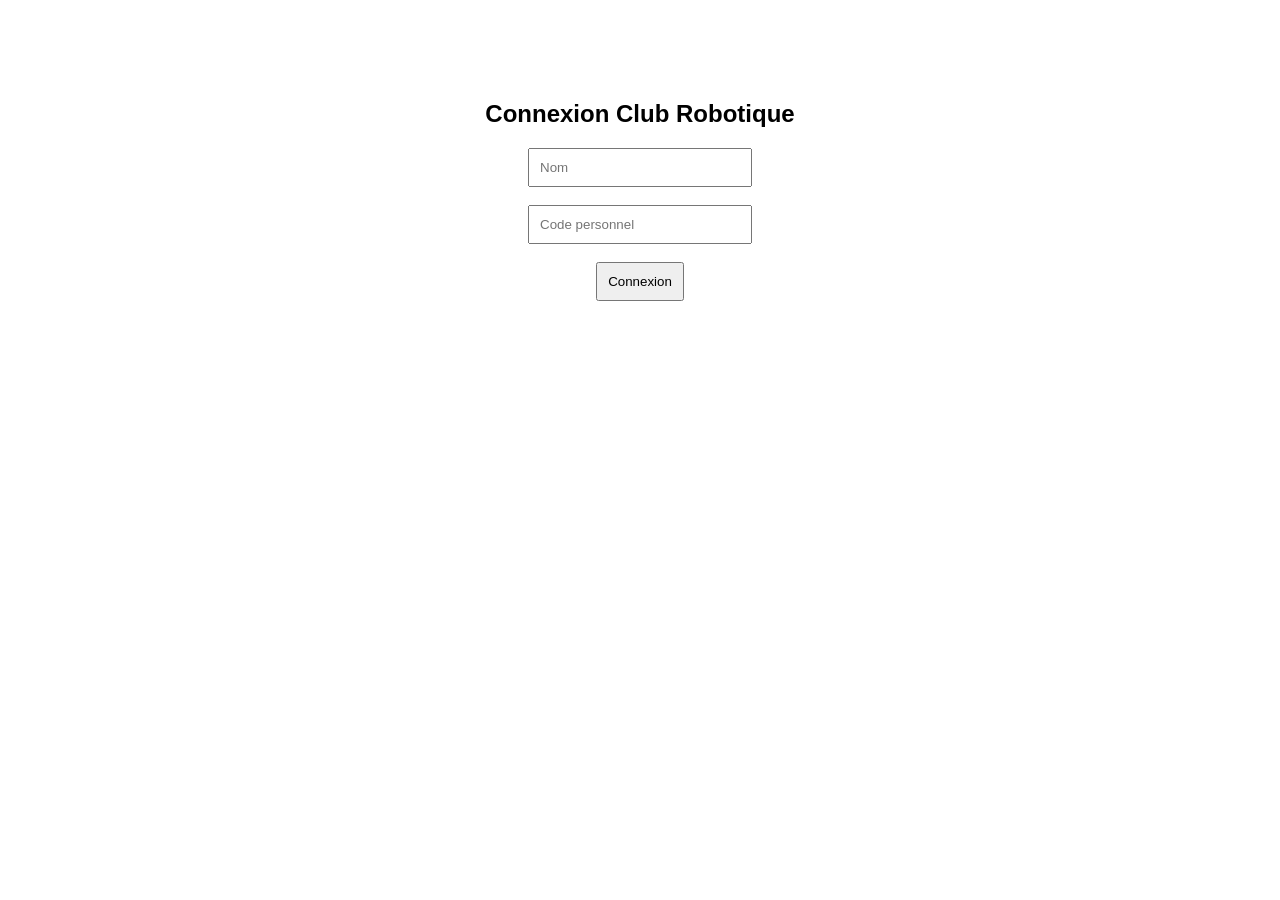
==== cours.html @ 6c44b272 "Add files via upload" ====
<!DOCTYPE html>
<html>

<head>

<meta charset="UTF-8">
<title>Cours Robotique</title>

</head>

<body>

<h1>Cours du Club Robotique</h1>

<ul>

<li>
<a href="lecture.html?pdf=Cours1.pdf">
Introduction Robotique
</a>
</li>

<li>
<a href="lecture.html?pdf=cours2.pdf">
les bases
</a>
</li>

<li>
<a href="lecture.html?pdf=cours3.pdf">
Programmation(Langage C++)
</a>
</li>

</ul>

<br>

<button onclick="logout()">Déconnexion</button>

<script>

if(localStorage.getItem("acces")!="autorise"){
window.location="index.html";
}

function logout(){

localStorage.removeItem("acces");
localStorage.removeItem("user");

window.location="index.html";

}

</script>

</body>

</html>
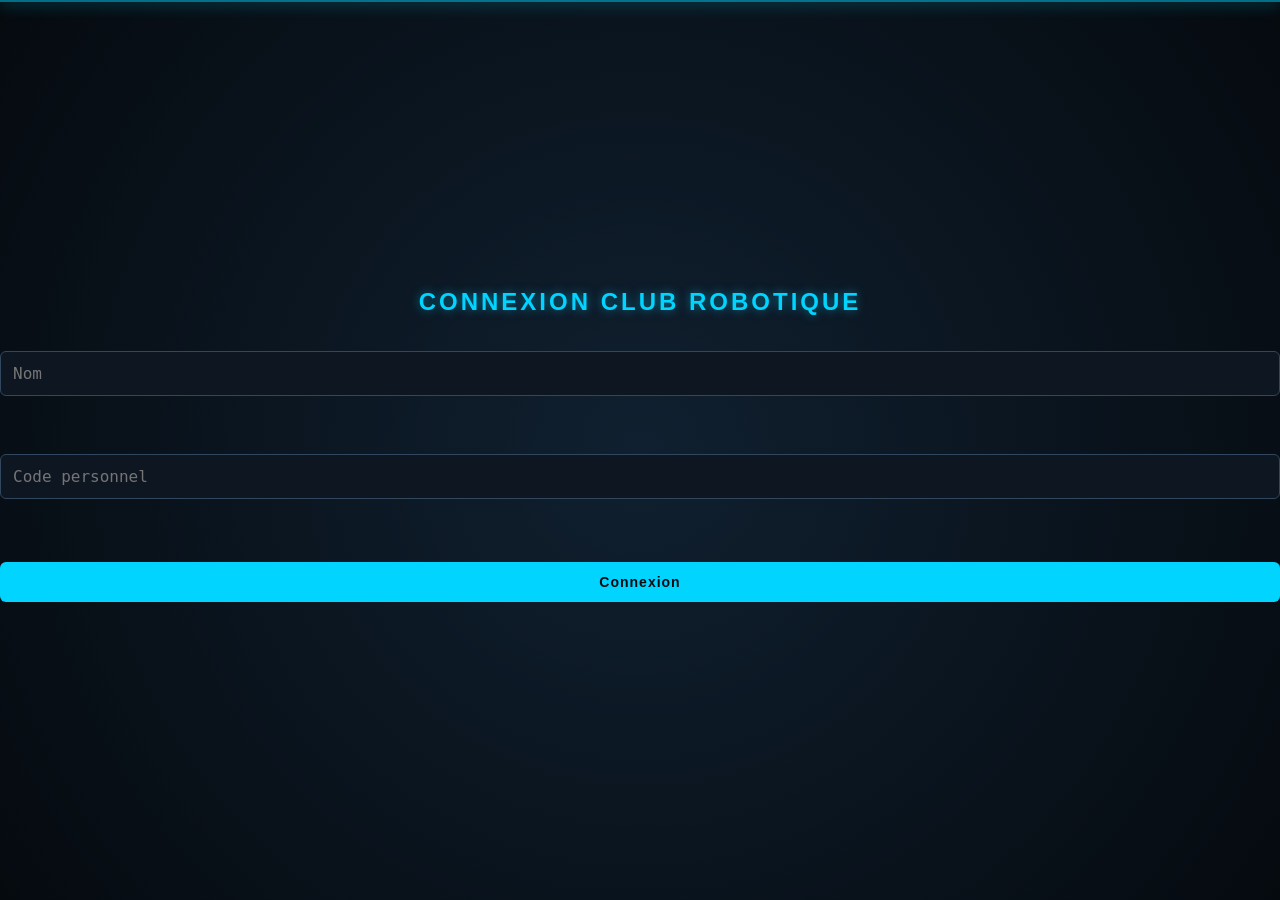
==== commit 3ea08c2c: "Add manifest and theme color to cours.html Added manifest link and theme color meta tag." ====
--- a/cours.html
+++ b/cours.html
@@ -1,60 +1,34 @@
 <!DOCTYPE html>
-<html>
-
+<html lang="fr">
 <head>
-
-<meta charset="UTF-8">
-<title>Cours Robotique</title>
-
+    <link rel="manifest" href="manifest.json">
+    <meta name="theme-color" content="#00d4ff">    
+    <meta charset="UTF-8">
+    <title>Cours Robotique</title>
+    <link rel="stylesheet" href="style.css">
 </head>
-
 <body>
 
-<h1>Cours du Club Robotique</h1>
+    <div class="container">
+        <h1>Mes Cours</h1>
+        <ul>
+            <li><a href="lecture.html?pdf=Cours1.pdf">🚀 Introduction Robotique</a></li>
+            <li><a href="lecture.html?pdf=cours2.pdf">⚙️ Les bases électroniques</a></li>
+            <li><a href="lecture.html?pdf=cours3.pdf">💻 Programmation C++</a></li>
+        </ul>
+        <button onclick="logout()" style="background-color: #30475e; color: white;">Déconnexion</button>
+    </div>
 
-<ul>
+    <script>
+        if(localStorage.getItem("acces") !== "autorise"){
+            window.location = "index.html";
+        }
 
-<li>
-<a href="lecture.html?pdf=Cours1.pdf">
-Introduction Robotique
-</a>
-</li>
-
-<li>
-<a href="lecture.html?pdf=cours2.pdf">
-les bases
-</a>
-</li>
-
-<li>
-<a href="lecture.html?pdf=cours3.pdf">
-Programmation(Langage C++)
-</a>
-</li>
-
-</ul>
-
-<br>
-
-<button onclick="logout()">Déconnexion</button>
-
-<script>
-
-if(localStorage.getItem("acces")!="autorise"){
-window.location="index.html";
-}
-
-function logout(){
-
-localStorage.removeItem("acces");
-localStorage.removeItem("user");
-
-window.location="index.html";
-
-}
-
-</script>
-
+        function logout(){
+            localStorage.removeItem("acces");
+            localStorage.removeItem("user");
+            window.location = "index.html";
+        }
+    </script>
 </body>
-
-</html>+</html>
--- a/style.css
+++ b/style.css
@@ -0,0 +1,125 @@
+/* Design Cyber Robotique */
+body {
+    font-family: 'Roboto Mono', monospace; /* Police de code */
+    background-color: #050a0f;
+    background-image: radial-gradient(circle at center, #102030 0%, #050a0f 100%);
+    color: #ffffff;
+    display: flex;
+    flex-direction: column;
+    align-items: center;
+    justify-content: center;
+    min-height: 100vh;
+    margin: 0;
+}
+
+.container {
+    background: rgba(27, 40, 56, 0.9); /* Effet verre fumé */
+    padding: 30px;
+    border-radius: 12px;
+    box-shadow: 0 0 25px rgba(0, 212, 255, 0.2);
+    border: 2px solid #00d4ff;
+    width: 350px;
+    text-align: center;
+    backdrop-filter: blur(5px);
+}
+
+h1, h2 {
+    font-family: 'Orbitron', sans-serif; /* Police futuriste */
+    color: #00d4ff;
+    margin-bottom: 25px;
+    text-transform: uppercase;
+    letter-spacing: 3px;
+    text-shadow: 0 0 10px rgba(0, 212, 255, 0.5);
+}
+
+input {
+    width: 100%;
+    padding: 12px;
+    margin: 10px 0;
+    box-sizing: border-box;
+    border-radius: 6px;
+    border: 1px solid #30475e;
+    background: #0e1621;
+    color: #00ffcc; /* Texte vert fluo type terminal */
+    font-size: 16px;
+    font-family: 'Roboto Mono', monospace;
+    transition: 0.3s;
+}
+
+input:focus {
+    outline: none;
+    border-color: #00d4ff;
+    box-shadow: 0 0 15px rgba(0, 212, 255, 0.4);
+}
+
+button {
+    font-family: 'Orbitron', sans-serif;
+    width: 100%;
+    padding: 12px;
+    background-color: #00d4ff;
+    color: #050a0f;
+    border: none;
+    border-radius: 6px;
+    cursor: pointer;
+    font-weight: bold;
+    font-size: 14px;
+    transition: 0.3s;
+    margin-top: 15px;
+    letter-spacing: 1px;
+}
+
+button:hover {
+    background-color: #ffffff;
+    box-shadow: 0 0 20px #00d4ff;
+    transform: translateY(-2px);
+}
+
+/* Liste des cours */
+ul {
+    list-style: none;
+    padding: 0;
+    text-align: left;
+}
+
+li {
+    margin: 10px 0;
+    background: #1b2838;
+    border: 1px solid #30475e;
+    border-radius: 6px;
+    transition: 0.3s;
+}
+
+li:hover {
+    background: #243447;
+    border-color: #00d4ff;
+}
+
+li a {
+    color: #ffffff;
+    text-decoration: none;
+    display: block;
+    padding: 15px;
+}
+
+#msg {
+    color: #ff4d4d;
+    margin-top: 15px;
+    font-size: 14px;
+    font-weight: bold;
+}
+body::after {
+  content: "";
+  position: fixed;
+  top: 0; left: 0;
+  width: 100%; height: 2px;
+  background: rgba(0, 212, 255, 0.5);
+  box-shadow: 0 0 15px #00d4ff;
+  animation: scanLine 4s linear infinite;
+  pointer-events: none;
+  z-index: 10000;
+}
+
+@keyframes scanLine {
+  0% { top: 0; }
+  100% { top: 100vh; }
+}
